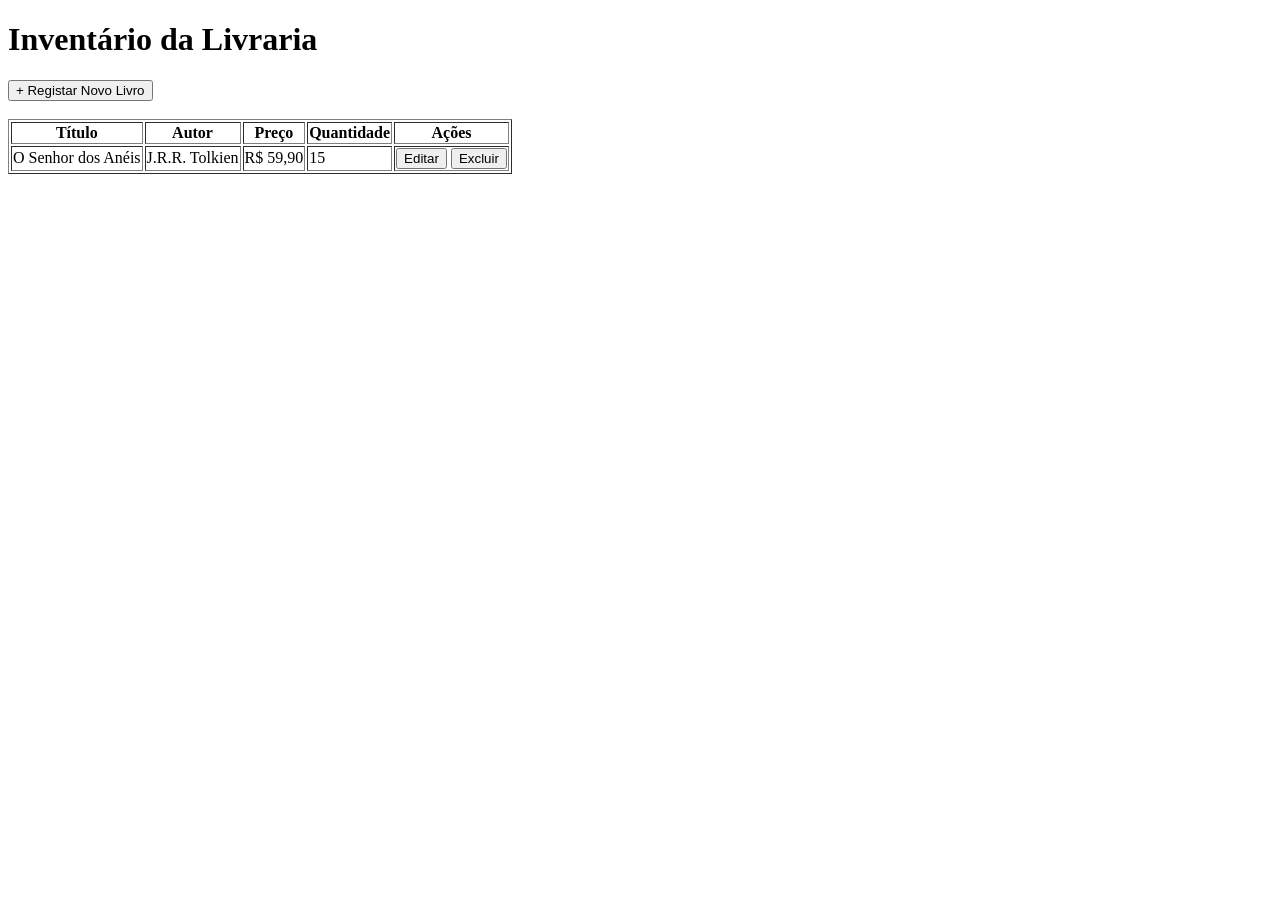
==== listar.html @ 8c842662 "cria pagina de listagem de livros" ====
<!DOCTYPE html>
<html lang="pt-PT">
<head>
    <meta charset="UTF-8">
    <title>Gestão de Livraria - Inventário</title>
</head>
<body>
    <h1>Inventário da Livraria</h1>
    <a href="index.html"><button>+ Registar Novo Livro</button></a>
    <br><br>

    <table border="1">
        <thead>
            <tr>
                <th>Título</th>
                <th>Autor</th>
                <th>Preço</th>
                <th>Quantidade</th>
                <th>Ações</th>
            </tr>
        </thead>
        <tbody>
            <tr>
                <td>O Senhor dos Anéis</td>
                <td>J.R.R. Tolkien</td>
                <td>R$ 59,90</td>
                <td>15</td>
                <td>
                    <button>Editar</button>
                    <button>Excluir</button>
                </td>
            </tr>
        </tbody>
    </table>
</body>
</html>
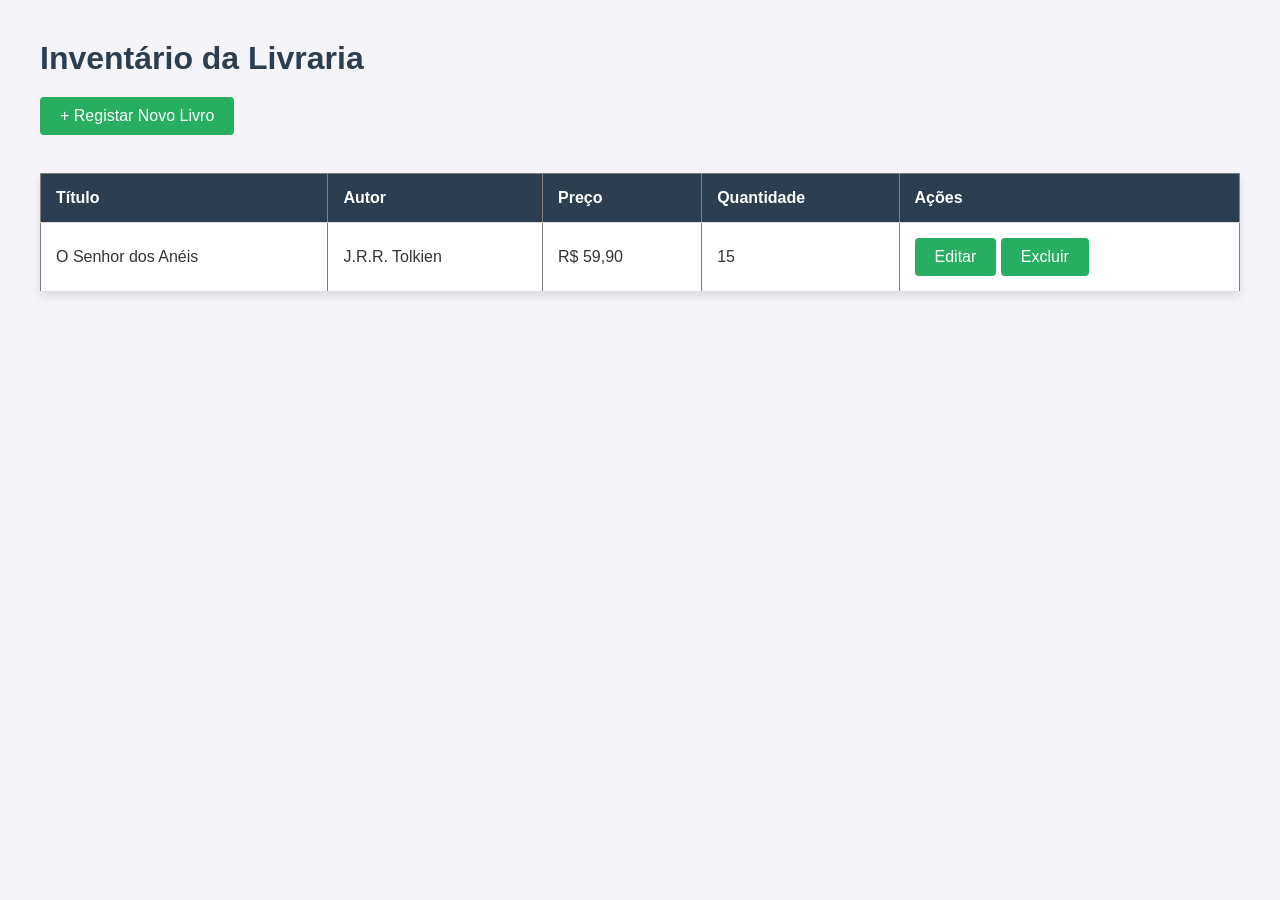
==== commit e35b6765: "correção" ====
--- a/listar.html
+++ b/listar.html
@@ -1,7 +1,9 @@
 <!DOCTYPE html>
-<html lang="pt-PT">
+<html lang="pt-BR">
 <head>
     <meta charset="UTF-8">
+    <meta name="viewport" content="width=device-width, initial-scale=1.0">
+    <link rel="stylesheet" href="style.css">
     <title>Gestão de Livraria - Inventário</title>
 </head>
 <body>
--- a/style.css
+++ b/style.css
@@ -0,0 +1,73 @@
+body {
+    font-family: Arial, sans-serif;
+    background-color: #f4f4f9;
+    margin: 40px;
+    color: #333;
+}
+
+h1 {
+    color: #2c3e50;
+    margin-bottom: 20px;
+}
+
+/* Estilos do Formulário */
+form {
+    background: #ffffff;
+    padding: 25px;
+    border-radius: 8px;
+    box-shadow: 0 4px 8px rgba(0,0,0,0.1);
+    max-width: 400px;
+}
+
+label {
+    display: block;
+    font-weight: bold;
+    margin-bottom: 5px;
+}
+
+input {
+    width: 100%;
+    padding: 10px;
+    margin-bottom: 15px;
+    border: 1px solid #ccc;
+    border-radius: 4px;
+    box-sizing: border-box;
+}
+
+button {
+    background-color: #27ae60;
+    color: white;
+    border: none;
+    padding: 10px 20px;
+    font-size: 16px;
+    cursor: pointer;
+    border-radius: 4px;
+}
+
+button:hover {
+    background-color: #2ecc71;
+}
+
+/* Estilos da Tabela */
+table {
+    width: 100%;
+    border-collapse: collapse;
+    background: #ffffff;
+    box-shadow: 0 4px 8px rgba(0,0,0,0.1);
+    margin-top: 20px;
+}
+
+th, td {
+    padding: 15px;
+    text-align: left;
+    border-bottom: 1px solid #ddd;
+}
+
+th {
+    background-color: #2c3e50;
+    color: white;
+}
+
+tr:hover {
+    background-color: #f1f1f1;
+}
